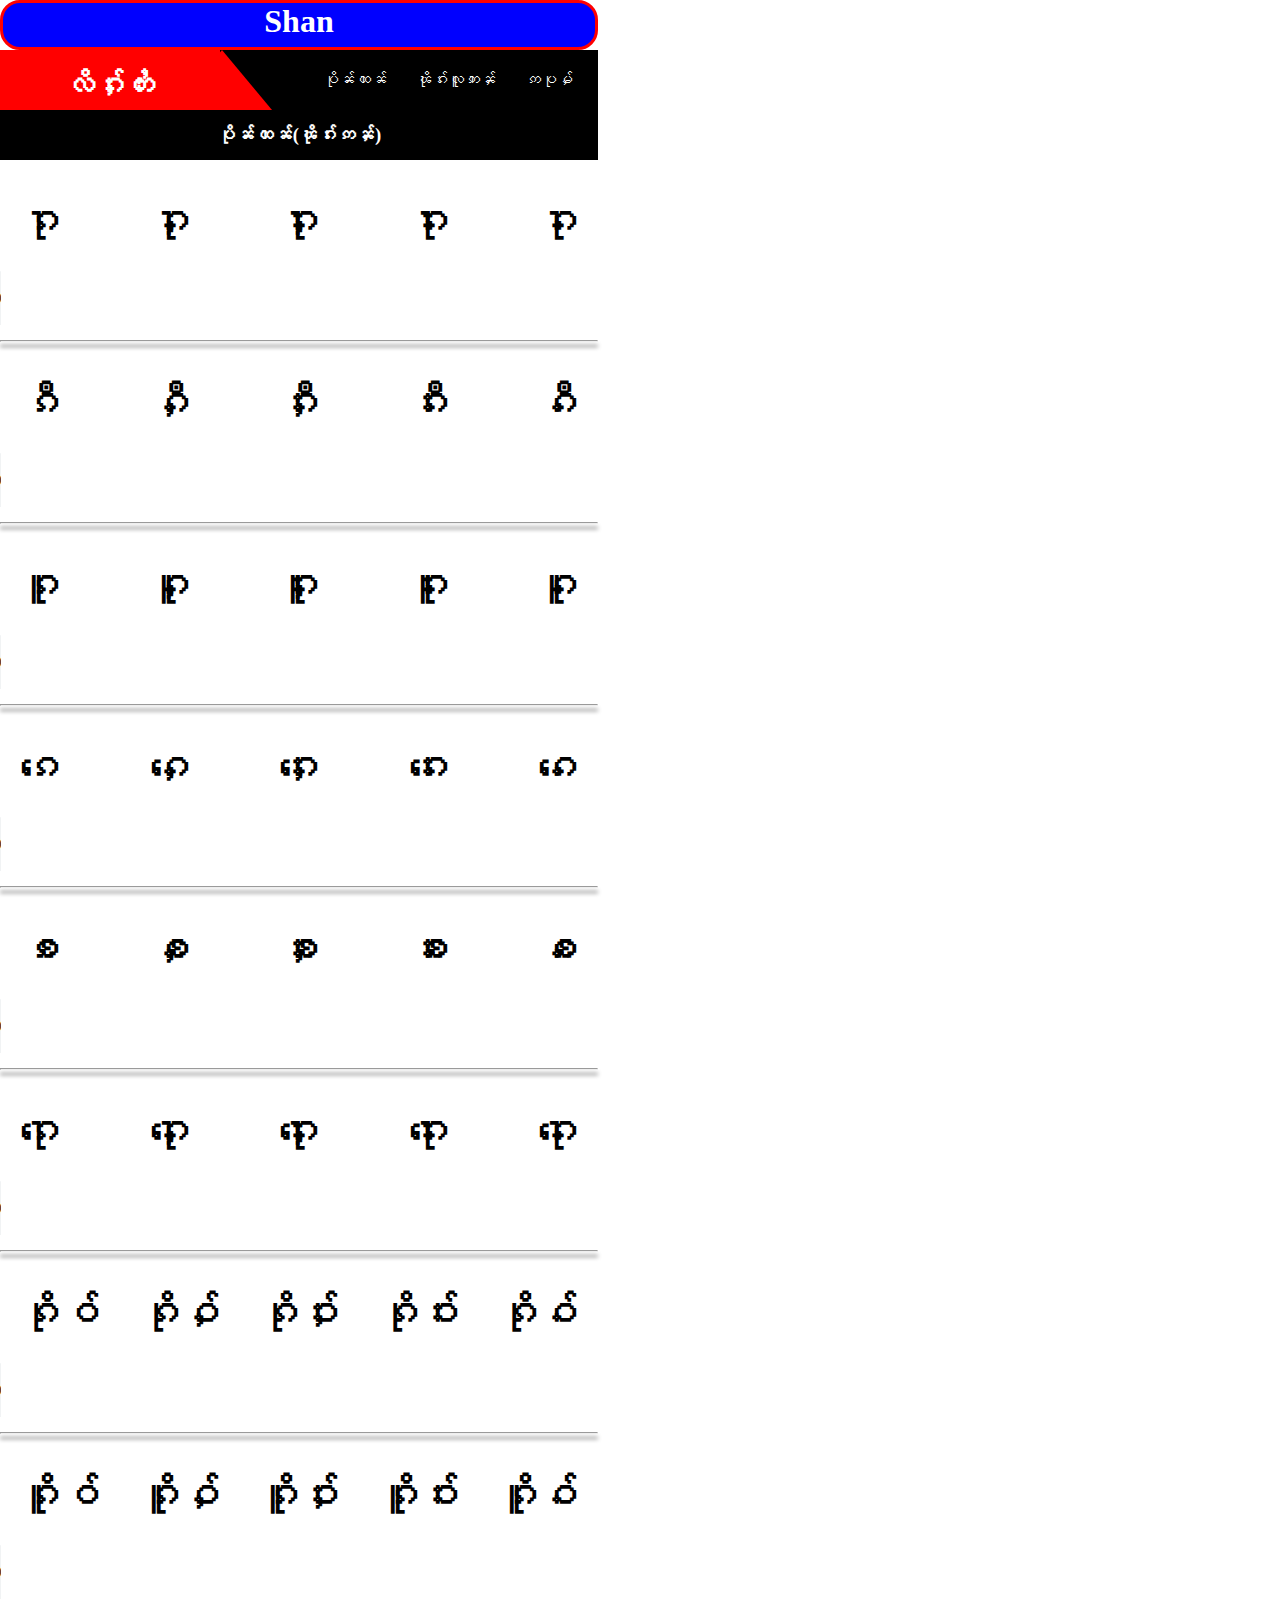
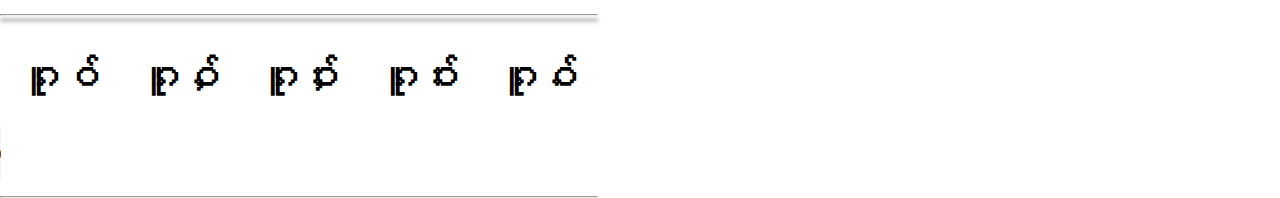
==== page_1.html @ 1ec2ddaa "Add files via upload" ====
<!DOCTYPE html>
<html lang="en">
<head>
    <meta charset="UTF-8">
    <meta name="viewport" content="width=device-width, initial-scale=1.0">
    <title>Document</title>
    <style>
         *{
            margin: 0;
            padding: 0;
            box-sizing: border-box;
        }

        header{
            border: solid red;
            width: 598px;
            height: 50px;
            background-color: blue;
            border-radius: 20px;
        }

        header h1{
            display: flex;
            justify-content: center;
            align-items: center;
            color: white;
        }

        nav{
            display: flex;
            /* border: solid red; */
            height: 60px;
            width: 598px;
            background-color: black;
            justify-content: space-between;
            position: sticky;
            top: 0px;
            z-index: 1;
        }

        nav h3{
            /* border: solid blue; */
            color: white;
            width: 220px;
            display: flex;
            justify-content: center;
            align-items: center;
            background-color: red;
            /* border-radius: ; */

        }

        nav h3 a{
            display: flex;
            list-style: none;
            text-decoration: none;
            font-size: 30px;
            color: white;
            align-items: center;
            margin-top: 10px;
        }

        .trangle{
            width: 0;
            height: 0;
            border-left: 50px solid transparent;
            border-right: 50px solid transparent;
            border-bottom: 60px solid #ff0000;
            margin-left: -100px;
        }
        nav ul{
            display: flex;
            justify-content: space-between;
            align-items: center;
            /* border: solid red; */
            margin-right: 25px;
            width: 250px;
            text-decoration: none;
        }

        nav ul li{
            display: flex;
            
        }

        nav ul li a{
            display: flex;
            list-style: none;
            color: white;
            text-decoration: none;
        }

        nav ul li a:hover{
            color: red;
        }

        .headd1{
        width: 598px;
        height: 50px;
        margin-bottom: 5px;
        /* border: solid greenyellow; */
        background-color: black;
        display: flex;
        justify-content: center;
        align-items: center;
       }

       .headd1 h3{
        color: white;
        display: flex;
        justify-content: center;
        align-items: center;
        width: 300px;
        height: 50px;
        /* border: solid red; */
        text-align: center;
       }

       main{
        width: 598px;
        height: 100%;
        /* border: solid rgb(0, 0, 0); */
        border-radius: 20px;
       }

       main section{
        width: 598px;
        height: 150px;
       }

       main section h4{
        /* border: solid greenyellow; */
        width: 598px;
        height: 80px;
        font-size: 40px;
        display: flex;
        justify-content: space-between;
        align-items: center;
        margin-top: 20px;
        padding: 20px;

       }

       main section audio{
        display: flex;
        /* border: solid blue; */
        width: 590px;
        height: 70px;
        margin-top: -5px;
       }


    </style>

</head>
<body>

    <header>
        <h1>Shan</h1>
    </header>

    <nav>
        <h3><a href="index.html">လိၵ်ႈတႆး</a></h3>

        <div class="trangle"></div>

        <ul>
            <li><a href="#">ပိုၼ်ႉထၢၼ်</a></li>
            <li><a href="#">ၽိုၵ်းလူဢၢၼ်ႇ</a></li>
            <li><a href="#">ဢပုမ်ႇ</a></li>
        </ul>
    </nav>

    <div class="headd1">
        <h3>ပိုၼ်ႉထၢၼ်(ၽိုၵ်းဢၼ်ႇ)</h3>
    </div>

    <main>
        <section>
            <h4>
                <p>ၵႃ</p>
                <p>ၵႃႇ</p>
                <p>ၵႃႈ</p>
                <p>ၵႃး</p>
                <p>ၵႃႉ</p>
            </h4>

            <audio controls>
                <source src="#" type="mp3">
            </audio>
        </section>
        <hr style="box-shadow: 0 5px 4px; margin-top: 10px;">

        <section>
            <h4>
                <p>ၵီ</p>
                <p>ၵီႇ</p>
                <p>ၵီႈ</p>
                <p>ၵီး</p>
                <p>ၵီႉ</p>
            </h4>

            <audio controls>
                <source src="#" type="mp3">
            </audio>
        </section>
        <hr style="box-shadow: 0 5px 4px; margin-top: 10px;">

        <section>
            <h4>
                <p>ၵူ</p>
                <p>ၵူႇ</p>
                <p>ၵူႈ</p>
                <p>ၵူး</p>
                <p>ၵူႉ</p>
            </h4>

            <audio controls>
                <source src="#" type="mp3">
            </audio>
        </section>
        <hr style="box-shadow: 0 5px 4px; margin-top: 10px;">

        <section>
            <h4>
                <p>ၵေ</p>
                <p>ၵေႇ</p>
                <p>ၵေႈ</p>
                <p>ၵေး</p>
                <p>ၵေႉ</p>
            </h4>

            <audio controls>
                <source src="#" type="mp3">
            </audio>
        </section>
        <hr style="box-shadow: 0 5px 4px; margin-top: 10px;">

        <section>
            <h4>
                <p>ၵႄ</p>
                <p>ၵႄႇ</p>
                <p>ၵႄႈ</p>
                <p>ၵႄး</p>
                <p>ၵႄႉ</p>
            </h4>

            <audio controls>
                <source src="#" type="mp3">
            </audio>
        </section>
        <hr style="box-shadow: 0 5px 4px; margin-top: 10px;">

        <section>
            <h4>
                <p>ၵေႃ</p>
                <p>ၵေႃႇ</p>
                <p>ၵေႃႈ</p>
                <p>ၵေႃး</p>
                <p>ၵေႃႉ</p>
            </h4>

            <audio controls>
                <source src="#" type="mp3">
            </audio>
        </section>
        <hr style="box-shadow: 0 5px 4px; margin-top: 10px;">

        <section>
            <h4>
                <p>ၵိုဝ်</p>
                <p>ၵိုဝ်ႇ</p>
                <p>ၵိုဝ်ႈ</p>
                <p>ၵိုဝ်း</p>
                <p>ၵိုဝ်ႉ</p>
            </h4>

            <audio controls>
                <source src="#" type="mp3">
            </audio>
        </section>
        <hr style="box-shadow: 0 5px 4px; margin-top: 10px;">

        <section>
            <h4>
                <p>ၵိူဝ်</p>
                <p>ၵိူဝ်ႇ</p>
                <p>ၵိူဝ်ႈ</p>
                <p>ၵိူဝ်း</p>
                <p>ၵိူဝ်ႉ</p>
            </h4>

            <audio controls>
                <source src="#" type="mp3">
            </audio>
        </section>
        <hr style="box-shadow: 0 5px 4px; margin-top: 10px;">

        <section>
            <h4>
                <p>ၵူဝ်</p>
                <p>ၵူဝ်ႇ</p>
                <p>ၵူဝ်ႈ</p>
                <p>ၵူဝ်း</p>
                <p>ၵူဝ်ႉ</p>
            </h4>

            <audio controls>
                <source src="#" type="mp3">
            </audio>
        </section>
        <hr style="box-shadow: 0 5px 4px; margin-top: 10px;">

      
    </main>


    
</body>
</html>
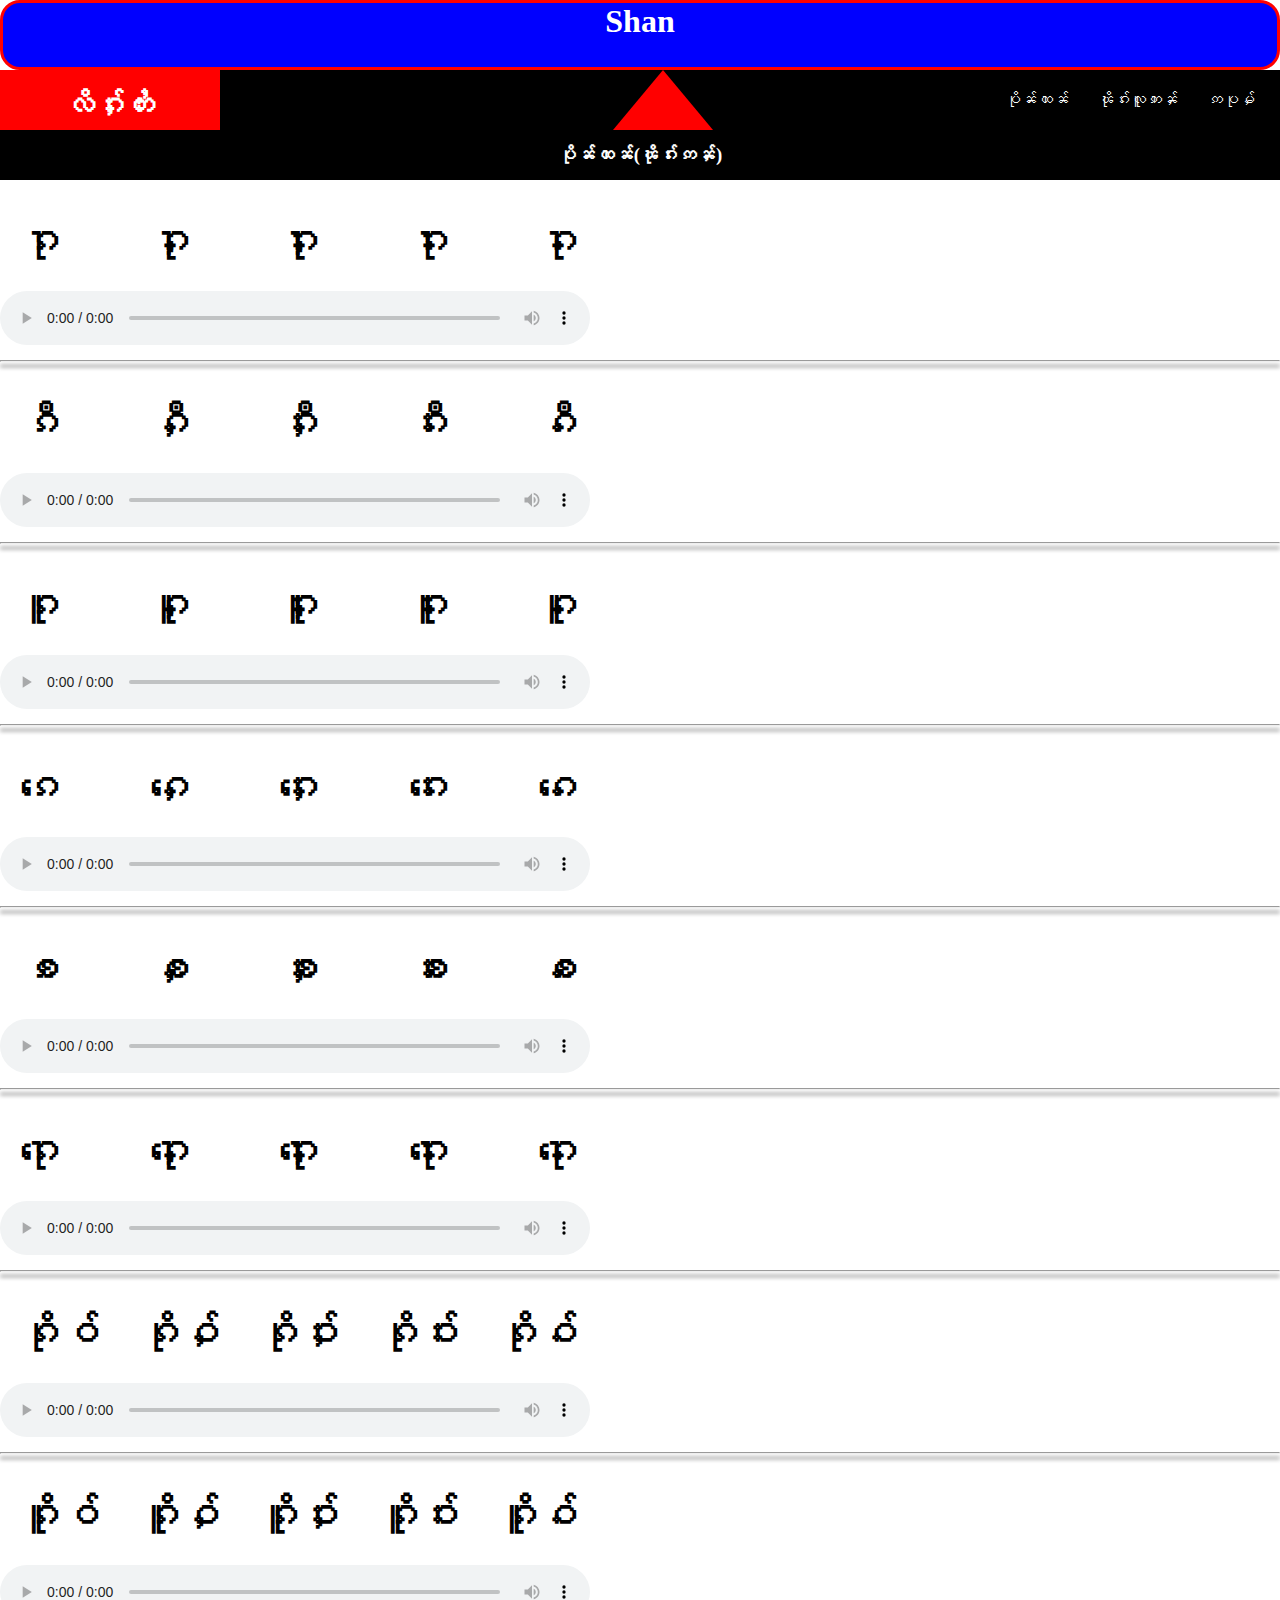
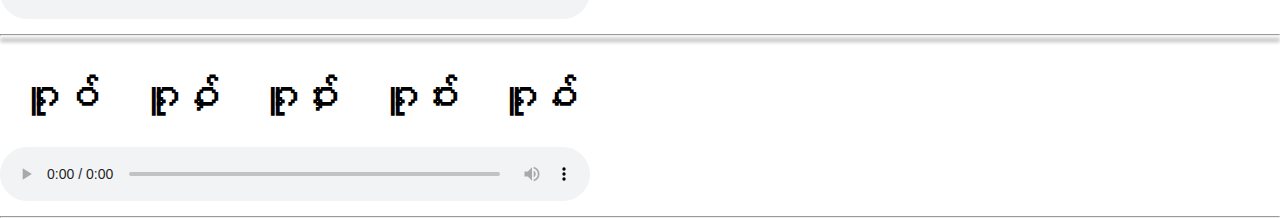
==== commit 53688b06: "Update page_1.html" ====
--- a/page_1.html
+++ b/page_1.html
@@ -3,7 +3,7 @@
 <head>
     <meta charset="UTF-8">
     <meta name="viewport" content="width=device-width, initial-scale=1.0">
-    <title>Document</title>
+    <title>ၽိုၵ်းဢၢၼ်ႇ</title>
     <style>
          *{
             margin: 0;
@@ -149,6 +149,37 @@
         margin-top: -5px;
        }
 
+       @media (min-width: 599px) {
+        header{
+            width: 100%;
+            height: 70px;
+
+        }
+
+        nav{
+            width: 100%;
+        }
+
+       .trangle{
+        margin-left: 100px;
+       }
+
+        .headd1{
+            width: 100%;
+
+        }
+
+        main{
+            width: 100%;
+            
+            
+        }
+
+        main section{
+           
+        }
+       }
+
 
     </style>
 
@@ -317,4 +348,4 @@
 
     
 </body>
-</html>+</html>
